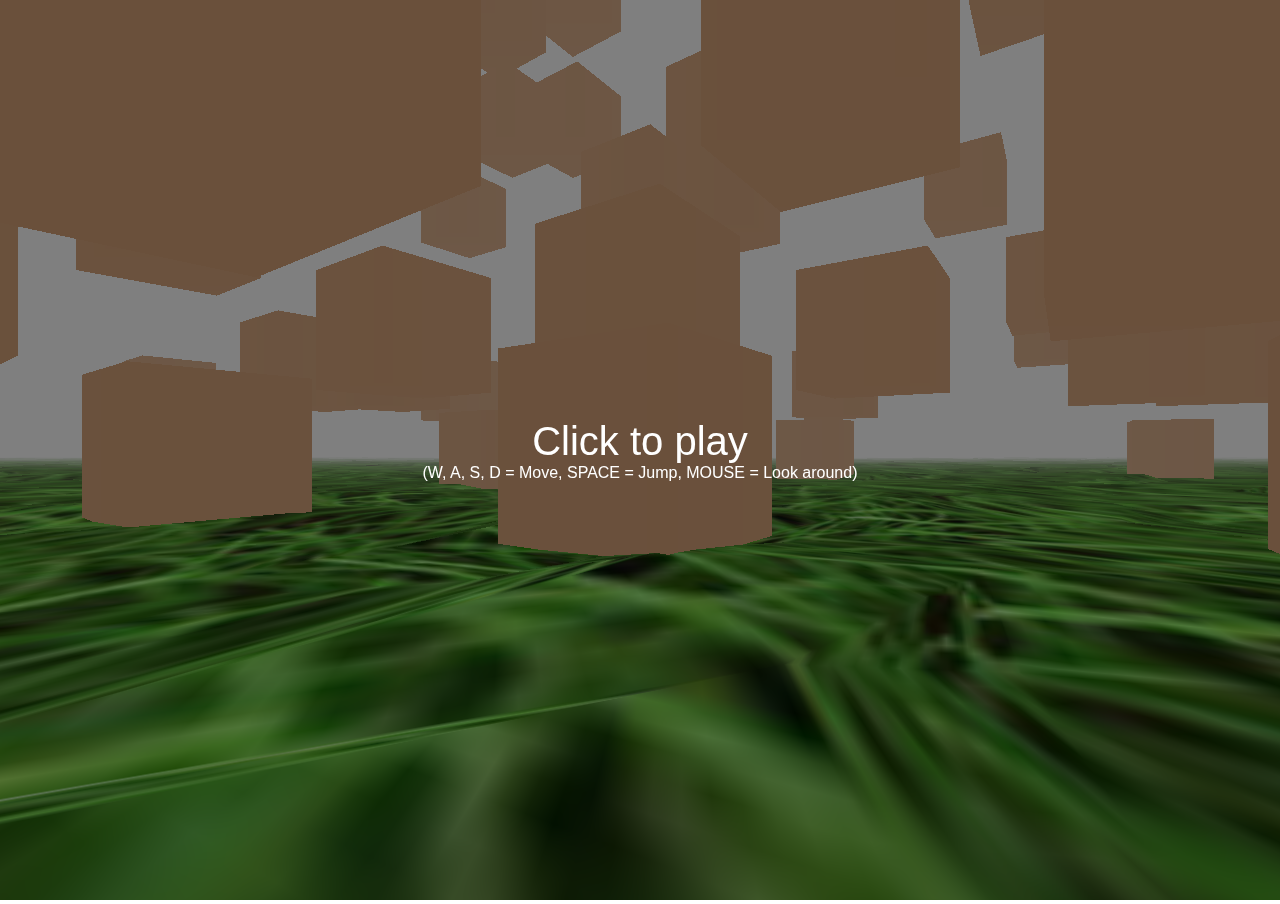
==== index2.html @ 0fa3283b "Yra žolė, vienos splavoss kubai, pilnas judėjimas aplinkoje" ====
<!DOCTYPE html>
<html lang="en">
	<head>
		<title>three.js - pointerlock controls</title>
		<meta charset="utf-8">
		<meta name="viewport" content="width=device-width, user-scalable=no, minimum-scale=1.0, maximum-scale=1.0">
		<style>
			html, body {
				width: 100%;
				height: 100%;
			}
			body {
				background-color: #ffffff;
				margin: 0;
				overflow: hidden;
				font-family: arial;
			}
			#blocker {
				position: absolute;
				width: 100%;
				height: 100%;
				background-color: rgba(0,0,0,0.5);
			}
			#instructions {
				width: 100%;
				height: 100%;
				display: -webkit-box;
				display: -moz-box;
				display: box;
				-webkit-box-orient: horizontal;
				-moz-box-orient: horizontal;
				box-orient: horizontal;
				-webkit-box-pack: center;
				-moz-box-pack: center;
				box-pack: center;
				-webkit-box-align: center;
				-moz-box-align: center;
				box-align: center;
				color: #ffffff;
				text-align: center;
				cursor: pointer;
			}
		</style>
	</head>
	<body>
		<script src="js/three.min.js"></script>
		<script src="js/PointerLockControls.js"></script>

		<div id="blocker">

			<div id="instructions">
				<span style="font-size:40px">Click to play</span>
				<br />
				(W, A, S, D = Move, SPACE = Jump, MOUSE = Look around)
			</div>

		</div>

		<script>
			var camera, scene, renderer;
			var geometry, material, mesh;
			var controls;
			var objects = [];
			var raycaster;
			var blocker = document.getElementById( 'blocker' );
			var instructions = document.getElementById( 'instructions' );
			// http://www.html5rocks.com/en/tutorials/pointerlock/intro/
			var havePointerLock = 'pointerLockElement' in document || 'mozPointerLockElement' in document || 'webkitPointerLockElement' in document;
			if ( havePointerLock ) {
				var element = document.body;
				var pointerlockchange = function ( event ) {
					if ( document.pointerLockElement === element || document.mozPointerLockElement === element || document.webkitPointerLockElement === element ) {
						controlsEnabled = true;
						controls.enabled = true;
						blocker.style.display = 'none';
					} else {
						controls.enabled = false;
						blocker.style.display = '-webkit-box';
						blocker.style.display = '-moz-box';
						blocker.style.display = 'box';
						instructions.style.display = '';
					}
				};
				var pointerlockerror = function ( event ) {
					instructions.style.display = '';
				};
				// Hook pointer lock state change events
				document.addEventListener( 'pointerlockchange', pointerlockchange, false );
				document.addEventListener( 'mozpointerlockchange', pointerlockchange, false );
				document.addEventListener( 'webkitpointerlockchange', pointerlockchange, false );
				document.addEventListener( 'pointerlockerror', pointerlockerror, false );
				document.addEventListener( 'mozpointerlockerror', pointerlockerror, false );
				document.addEventListener( 'webkitpointerlockerror', pointerlockerror, false );
				instructions.addEventListener( 'click', function ( event ) {
					instructions.style.display = 'none';
					// Ask the browser to lock the pointer
					element.requestPointerLock = element.requestPointerLock || element.mozRequestPointerLock || element.webkitRequestPointerLock;
					if ( /Firefox/i.test( navigator.userAgent ) ) {
						var fullscreenchange = function ( event ) {
							if ( document.fullscreenElement === element || document.mozFullscreenElement === element || document.mozFullScreenElement === element ) {
								document.removeEventListener( 'fullscreenchange', fullscreenchange );
								document.removeEventListener( 'mozfullscreenchange', fullscreenchange );
								element.requestPointerLock();
							}
						};
						document.addEventListener( 'fullscreenchange', fullscreenchange, false );
						document.addEventListener( 'mozfullscreenchange', fullscreenchange, false );
						element.requestFullscreen = element.requestFullscreen || element.mozRequestFullscreen || element.mozRequestFullScreen || element.webkitRequestFullscreen;
						element.requestFullscreen();
					} else {
						element.requestPointerLock();
					}
				}, false );
			} else {
				instructions.innerHTML = 'Your browser doesn\'t seem to support Pointer Lock API';
			}
			init();
			animate();
			var controlsEnabled = false;
			var moveForward = false;
			var moveBackward = false;
			var moveLeft = false;
			var moveRight = false;
			var canJump = false;
			var prevTime = performance.now();
			var velocity = new THREE.Vector3();
			function init() {
				camera = new THREE.PerspectiveCamera( 75, window.innerWidth / window.innerHeight, 1, 1000 );
				scene = new THREE.Scene();
				scene.fog = new THREE.Fog( 0xffffff, 0, 750 );
				var light = new THREE.HemisphereLight( 0xeeeeff, 0x777788, 0.75 );
				light.position.set( 0.5, 1, 0.75 );
				scene.add( light );
				controls = new THREE.PointerLockControls( camera );
				scene.add( controls.getObject() );
				var onKeyDown = function ( event ) {
					switch ( event.keyCode ) {
						case 38: // up
						case 87: // w
							moveForward = true;
							break;
						case 37: // left
						case 65: // a
							moveLeft = true; break;
						case 40: // down
						case 83: // s
							moveBackward = true;
							break;
						case 39: // right
						case 68: // d
							moveRight = true;
							break;
						case 32: // space
							if ( canJump === true ) velocity.y += 350;
							canJump = false;
							break;
					}
				};
				var onKeyUp = function ( event ) {
					switch( event.keyCode ) {
						case 38: // up
						case 87: // w
							moveForward = false;
							break;
						case 37: // left
						case 65: // a
							moveLeft = false;
							break;
						case 40: // down
						case 83: // s
							moveBackward = false;
							break;
						case 39: // right
						case 68: // d
							moveRight = false;
							break;
					}
				};
				document.addEventListener( 'keydown', onKeyDown, false );
				document.addEventListener( 'keyup', onKeyUp, false );
				raycaster = new THREE.Raycaster( new THREE.Vector3(), new THREE.Vector3( 0, - 1, 0 ), 0, 10 );
				// floor

                var loader = new THREE.TextureLoader();



                texture = THREE.ImageUtils.loadTexture('img/grass-free-texture.jpg', {}, function() {
                    renderer.render(scene);
                }),
				geometry = new THREE.PlaneGeometry( 2000, 2000, 100, 100 );
				geometry.rotateX( - Math.PI / 2 );
				for ( var i = 0, l = geometry.vertices.length; i < l; i ++ ) {
					var vertex = geometry.vertices[ i ];
					vertex.x += Math.random() * 20 - 10;
					vertex.y += Math.random() * 2;
					vertex.z += Math.random() * 20 - 10;
				}
				for ( var i = 0, l = geometry.faces.length; i < l; i ++ ) {
					var face = geometry.faces[ i ];
					face.vertexColors[ 0 ] = new THREE.Color().setHSL( Math.random() * 0.3 + 0.5, 0.75, Math.random() * 0.25 + 0.75 );
					face.vertexColors[ 1 ] = new THREE.Color().setHSL( Math.random() * 0.3 + 0.5, 0.75, Math.random() * 0.25 + 0.75 );
					face.vertexColors[ 2 ] = new THREE.Color().setHSL( Math.random() * 0.3 + 0.5, 0.75, Math.random() * 0.25 + 0.75 );
				}

                material = new THREE.MeshBasicMaterial({map: texture}),
				//material = new THREE.MeshBasicMaterial( { vertexColors: THREE.VertexColors } );
				mesh = new THREE.Mesh( geometry, material );

				scene.add( mesh );


				// objects
				geometry = new THREE.BoxGeometry( 20, 20, 20 );

                material = new THREE.MeshBasicMaterial({
                    color: randomHex()
                });

             /*   loader = new THREE.JSONLoader();
                loader.load( "Eksportai/violin.json", function( geometry ) {
                    mesh = new THREE.Mesh( geometry, new THREE.MeshNormalMaterial() );
                    mesh.scale.set( 10, 10, 10 );
                    mesh.position.y = 150;
                    mesh.position.x = 0;
                } );
                scene.add( mesh );/**/

				for ( var i = 0, l = geometry.faces.length; i < l; i ++ ) {
					var face = geometry.faces[ i ];
				//	face.vertexColors[ 0 ] = new THREE.Color().setHSL( Math.random() * 0.3 + 0.5, 0.75, Math.random() * 0.25 + 0.75 );
			//		face.vertexColors[ 1 ] = new THREE.Color().setHSL( Math.random() * 0.3 + 0.5, 0.75, Math.random() * 0.25 + 0.75 );
				//	face.vertexColors[ 2 ] = new THREE.Color().setHSL( Math.random() * 0.3 + 0.5, 0.75, Math.random() * 0.25 + 0.75 );
				}


				for ( var i = 0; i < 500; i ++ ) {
				//	material = new THREE.MeshPhongMaterial( { specular: 0xffffff, shading: THREE.FlatShading, vertexColors: THREE.VertexColors } );
					var mesh = new THREE.Mesh( geometry, material );
					mesh.position.x = Math.floor( Math.random() * 20 - 10 ) * 20;
					mesh.position.y = Math.floor( Math.random() * 20 ) * 20 + 10;
					mesh.position.z = Math.floor( Math.random() * 20 - 10 ) * 20;
                    mesh.rotation.y = -Math.PI/5;
					scene.add( mesh );
			//		material.color.setHSL( Math.random() * 0.2 + 0.5, 0.75, Math.random() * 0.25 + 0.75 );
					objects.push( mesh );
				}


				//
				renderer = new THREE.WebGLRenderer();
				renderer.setClearColor( 0xffffff );
				renderer.setPixelRatio( window.devicePixelRatio );
				renderer.setSize( window.innerWidth, window.innerHeight );
				document.body.appendChild( renderer.domElement );
				//
				window.addEventListener( 'resize', onWindowResize, false );
			}
			function onWindowResize() {
				camera.aspect = window.innerWidth / window.innerHeight;
				camera.updateProjectionMatrix();
				renderer.setSize( window.innerWidth, window.innerHeight );
			}
			function animate() {
				requestAnimationFrame( animate );
				if ( controlsEnabled ) {
					raycaster.ray.origin.copy( controls.getObject().position );
					raycaster.ray.origin.y -= 10;
					var intersections = raycaster.intersectObjects( objects );
					var isOnObject = intersections.length > 0;
					var time = performance.now();
					var delta = ( time - prevTime ) / 1000;
					velocity.x -= velocity.x * 10.0 * delta;
					velocity.z -= velocity.z * 10.0 * delta;
					velocity.y -= 9.8 * 100.0 * delta; // 100.0 = mass
					if ( moveForward ) velocity.z -= 400.0 * delta;
					if ( moveBackward ) velocity.z += 400.0 * delta;
					if ( moveLeft ) velocity.x -= 400.0 * delta;
					if ( moveRight ) velocity.x += 400.0 * delta;
					if ( isOnObject === true ) {
						velocity.y = Math.max( 0, velocity.y );
						canJump = true;
					}
					controls.getObject().translateX( velocity.x * delta );
					controls.getObject().translateY( velocity.y * delta );
					controls.getObject().translateZ( velocity.z * delta );
					if ( controls.getObject().position.y < 10 ) {
						velocity.y = 0;
						controls.getObject().position.y = 10;
						canJump = true;
					}
					prevTime = time;
				}
				renderer.render( scene, camera );
			}
            function randomRange(min, max) {
              return ~~(Math.random() * (max - min + 1)) + min
            }

            function randomHex(){
                return Math.floor(Math.random()*16777215);/*.toString(16);*/
            };

		</script>
	</body>
</html>
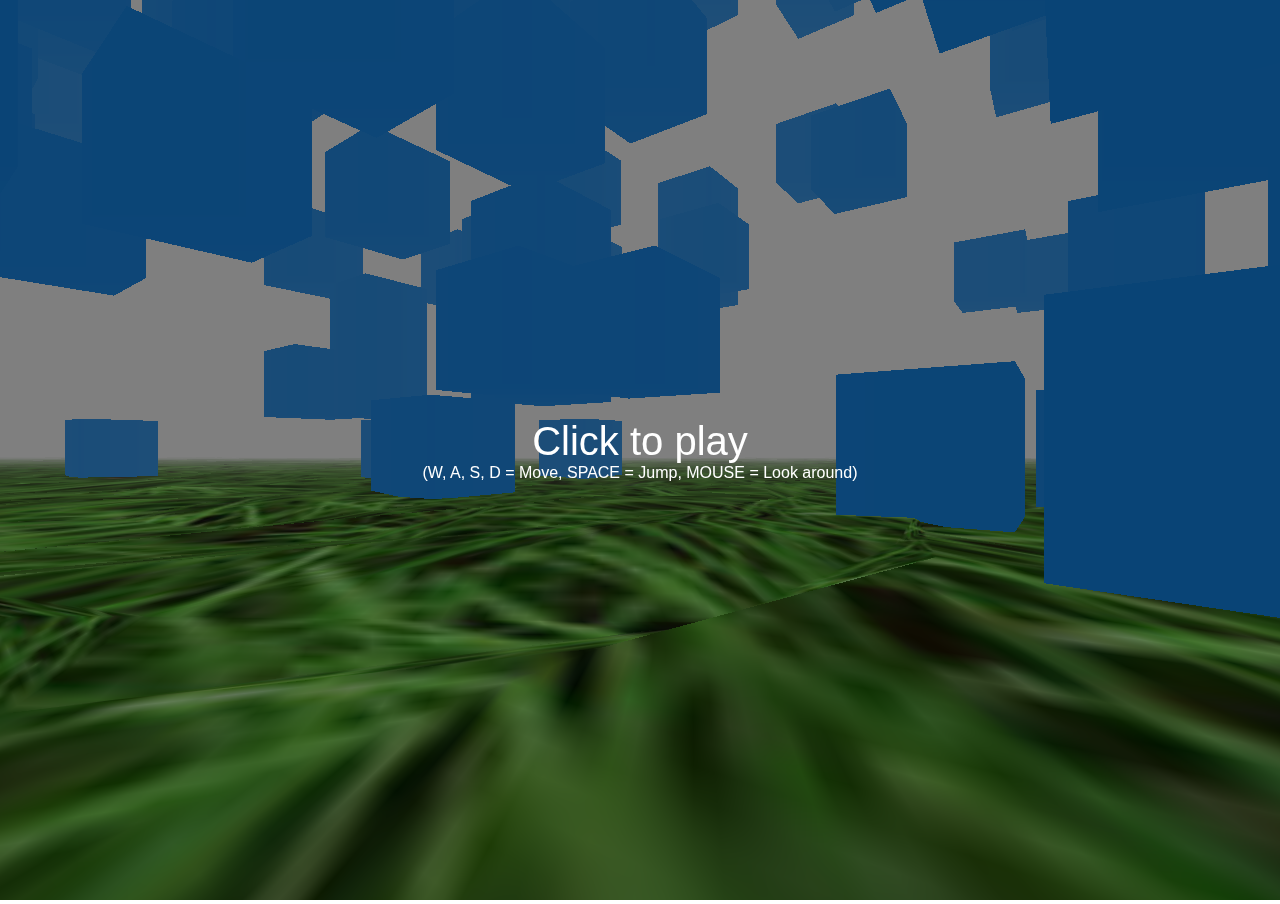
==== commit 0dccd6a9: "Skaldomas pagrindinis js failas" ====
--- a/index2.html
+++ b/index2.html
@@ -4,43 +4,7 @@
 		<title>three.js - pointerlock controls</title>
 		<meta charset="utf-8">
 		<meta name="viewport" content="width=device-width, user-scalable=no, minimum-scale=1.0, maximum-scale=1.0">
-		<style>
-			html, body {
-				width: 100%;
-				height: 100%;
-			}
-			body {
-				background-color: #ffffff;
-				margin: 0;
-				overflow: hidden;
-				font-family: arial;
-			}
-			#blocker {
-				position: absolute;
-				width: 100%;
-				height: 100%;
-				background-color: rgba(0,0,0,0.5);
-			}
-			#instructions {
-				width: 100%;
-				height: 100%;
-				display: -webkit-box;
-				display: -moz-box;
-				display: box;
-				-webkit-box-orient: horizontal;
-				-moz-box-orient: horizontal;
-				box-orient: horizontal;
-				-webkit-box-pack: center;
-				-moz-box-pack: center;
-				box-pack: center;
-				-webkit-box-align: center;
-				-moz-box-align: center;
-				box-align: center;
-				color: #ffffff;
-				text-align: center;
-				cursor: pointer;
-			}
-		</style>
+		<link type="text/css" rel="stylesheet" href="style/style.2.css">
 	</head>
 	<body>
 		<script src="js/three.min.js"></script>
@@ -56,251 +20,9 @@
 
 		</div>
 
-		<script>
-			var camera, scene, renderer;
-			var geometry, material, mesh;
-			var controls;
-			var objects = [];
-			var raycaster;
-			var blocker = document.getElementById( 'blocker' );
-			var instructions = document.getElementById( 'instructions' );
-			// http://www.html5rocks.com/en/tutorials/pointerlock/intro/
-			var havePointerLock = 'pointerLockElement' in document || 'mozPointerLockElement' in document || 'webkitPointerLockElement' in document;
-			if ( havePointerLock ) {
-				var element = document.body;
-				var pointerlockchange = function ( event ) {
-					if ( document.pointerLockElement === element || document.mozPointerLockElement === element || document.webkitPointerLockElement === element ) {
-						controlsEnabled = true;
-						controls.enabled = true;
-						blocker.style.display = 'none';
-					} else {
-						controls.enabled = false;
-						blocker.style.display = '-webkit-box';
-						blocker.style.display = '-moz-box';
-						blocker.style.display = 'box';
-						instructions.style.display = '';
-					}
-				};
-				var pointerlockerror = function ( event ) {
-					instructions.style.display = '';
-				};
-				// Hook pointer lock state change events
-				document.addEventListener( 'pointerlockchange', pointerlockchange, false );
-				document.addEventListener( 'mozpointerlockchange', pointerlockchange, false );
-				document.addEventListener( 'webkitpointerlockchange', pointerlockchange, false );
-				document.addEventListener( 'pointerlockerror', pointerlockerror, false );
-				document.addEventListener( 'mozpointerlockerror', pointerlockerror, false );
-				document.addEventListener( 'webkitpointerlockerror', pointerlockerror, false );
-				instructions.addEventListener( 'click', function ( event ) {
-					instructions.style.display = 'none';
-					// Ask the browser to lock the pointer
-					element.requestPointerLock = element.requestPointerLock || element.mozRequestPointerLock || element.webkitRequestPointerLock;
-					if ( /Firefox/i.test( navigator.userAgent ) ) {
-						var fullscreenchange = function ( event ) {
-							if ( document.fullscreenElement === element || document.mozFullscreenElement === element || document.mozFullScreenElement === element ) {
-								document.removeEventListener( 'fullscreenchange', fullscreenchange );
-								document.removeEventListener( 'mozfullscreenchange', fullscreenchange );
-								element.requestPointerLock();
-							}
-						};
-						document.addEventListener( 'fullscreenchange', fullscreenchange, false );
-						document.addEventListener( 'mozfullscreenchange', fullscreenchange, false );
-						element.requestFullscreen = element.requestFullscreen || element.mozRequestFullscreen || element.mozRequestFullScreen || element.webkitRequestFullscreen;
-						element.requestFullscreen();
-					} else {
-						element.requestPointerLock();
-					}
-				}, false );
-			} else {
-				instructions.innerHTML = 'Your browser doesn\'t seem to support Pointer Lock API';
-			}
-			init();
-			animate();
-			var controlsEnabled = false;
-			var moveForward = false;
-			var moveBackward = false;
-			var moveLeft = false;
-			var moveRight = false;
-			var canJump = false;
-			var prevTime = performance.now();
-			var velocity = new THREE.Vector3();
-			function init() {
-				camera = new THREE.PerspectiveCamera( 75, window.innerWidth / window.innerHeight, 1, 1000 );
-				scene = new THREE.Scene();
-				scene.fog = new THREE.Fog( 0xffffff, 0, 750 );
-				var light = new THREE.HemisphereLight( 0xeeeeff, 0x777788, 0.75 );
-				light.position.set( 0.5, 1, 0.75 );
-				scene.add( light );
-				controls = new THREE.PointerLockControls( camera );
-				scene.add( controls.getObject() );
-				var onKeyDown = function ( event ) {
-					switch ( event.keyCode ) {
-						case 38: // up
-						case 87: // w
-							moveForward = true;
-							break;
-						case 37: // left
-						case 65: // a
-							moveLeft = true; break;
-						case 40: // down
-						case 83: // s
-							moveBackward = true;
-							break;
-						case 39: // right
-						case 68: // d
-							moveRight = true;
-							break;
-						case 32: // space
-							if ( canJump === true ) velocity.y += 350;
-							canJump = false;
-							break;
-					}
-				};
-				var onKeyUp = function ( event ) {
-					switch( event.keyCode ) {
-						case 38: // up
-						case 87: // w
-							moveForward = false;
-							break;
-						case 37: // left
-						case 65: // a
-							moveLeft = false;
-							break;
-						case 40: // down
-						case 83: // s
-							moveBackward = false;
-							break;
-						case 39: // right
-						case 68: // d
-							moveRight = false;
-							break;
-					}
-				};
-				document.addEventListener( 'keydown', onKeyDown, false );
-				document.addEventListener( 'keyup', onKeyUp, false );
-				raycaster = new THREE.Raycaster( new THREE.Vector3(), new THREE.Vector3( 0, - 1, 0 ), 0, 10 );
-				// floor
-
-                var loader = new THREE.TextureLoader();
-
-
-
-                texture = THREE.ImageUtils.loadTexture('img/grass-free-texture.jpg', {}, function() {
-                    renderer.render(scene);
-                }),
-				geometry = new THREE.PlaneGeometry( 2000, 2000, 100, 100 );
-				geometry.rotateX( - Math.PI / 2 );
-				for ( var i = 0, l = geometry.vertices.length; i < l; i ++ ) {
-					var vertex = geometry.vertices[ i ];
-					vertex.x += Math.random() * 20 - 10;
-					vertex.y += Math.random() * 2;
-					vertex.z += Math.random() * 20 - 10;
-				}
-				for ( var i = 0, l = geometry.faces.length; i < l; i ++ ) {
-					var face = geometry.faces[ i ];
-					face.vertexColors[ 0 ] = new THREE.Color().setHSL( Math.random() * 0.3 + 0.5, 0.75, Math.random() * 0.25 + 0.75 );
-					face.vertexColors[ 1 ] = new THREE.Color().setHSL( Math.random() * 0.3 + 0.5, 0.75, Math.random() * 0.25 + 0.75 );
-					face.vertexColors[ 2 ] = new THREE.Color().setHSL( Math.random() * 0.3 + 0.5, 0.75, Math.random() * 0.25 + 0.75 );
-				}
-
-                material = new THREE.MeshBasicMaterial({map: texture}),
-				//material = new THREE.MeshBasicMaterial( { vertexColors: THREE.VertexColors } );
-				mesh = new THREE.Mesh( geometry, material );
-
-				scene.add( mesh );
-
-
-				// objects
-				geometry = new THREE.BoxGeometry( 20, 20, 20 );
-
-                material = new THREE.MeshBasicMaterial({
-                    color: randomHex()
-                });
-
-             /*   loader = new THREE.JSONLoader();
-                loader.load( "Eksportai/violin.json", function( geometry ) {
-                    mesh = new THREE.Mesh( geometry, new THREE.MeshNormalMaterial() );
-                    mesh.scale.set( 10, 10, 10 );
-                    mesh.position.y = 150;
-                    mesh.position.x = 0;
-                } );
-                scene.add( mesh );/**/
-
-				for ( var i = 0, l = geometry.faces.length; i < l; i ++ ) {
-					var face = geometry.faces[ i ];
-				//	face.vertexColors[ 0 ] = new THREE.Color().setHSL( Math.random() * 0.3 + 0.5, 0.75, Math.random() * 0.25 + 0.75 );
-			//		face.vertexColors[ 1 ] = new THREE.Color().setHSL( Math.random() * 0.3 + 0.5, 0.75, Math.random() * 0.25 + 0.75 );
-				//	face.vertexColors[ 2 ] = new THREE.Color().setHSL( Math.random() * 0.3 + 0.5, 0.75, Math.random() * 0.25 + 0.75 );
-				}
-
-
-				for ( var i = 0; i < 500; i ++ ) {
-				//	material = new THREE.MeshPhongMaterial( { specular: 0xffffff, shading: THREE.FlatShading, vertexColors: THREE.VertexColors } );
-					var mesh = new THREE.Mesh( geometry, material );
-					mesh.position.x = Math.floor( Math.random() * 20 - 10 ) * 20;
-					mesh.position.y = Math.floor( Math.random() * 20 ) * 20 + 10;
-					mesh.position.z = Math.floor( Math.random() * 20 - 10 ) * 20;
-                    mesh.rotation.y = -Math.PI/5;
-					scene.add( mesh );
-			//		material.color.setHSL( Math.random() * 0.2 + 0.5, 0.75, Math.random() * 0.25 + 0.75 );
-					objects.push( mesh );
-				}
-
-
-				//
-				renderer = new THREE.WebGLRenderer();
-				renderer.setClearColor( 0xffffff );
-				renderer.setPixelRatio( window.devicePixelRatio );
-				renderer.setSize( window.innerWidth, window.innerHeight );
-				document.body.appendChild( renderer.domElement );
-				//
-				window.addEventListener( 'resize', onWindowResize, false );
-			}
-			function onWindowResize() {
-				camera.aspect = window.innerWidth / window.innerHeight;
-				camera.updateProjectionMatrix();
-				renderer.setSize( window.innerWidth, window.innerHeight );
-			}
-			function animate() {
-				requestAnimationFrame( animate );
-				if ( controlsEnabled ) {
-					raycaster.ray.origin.copy( controls.getObject().position );
-					raycaster.ray.origin.y -= 10;
-					var intersections = raycaster.intersectObjects( objects );
-					var isOnObject = intersections.length > 0;
-					var time = performance.now();
-					var delta = ( time - prevTime ) / 1000;
-					velocity.x -= velocity.x * 10.0 * delta;
-					velocity.z -= velocity.z * 10.0 * delta;
-					velocity.y -= 9.8 * 100.0 * delta; // 100.0 = mass
-					if ( moveForward ) velocity.z -= 400.0 * delta;
-					if ( moveBackward ) velocity.z += 400.0 * delta;
-					if ( moveLeft ) velocity.x -= 400.0 * delta;
-					if ( moveRight ) velocity.x += 400.0 * delta;
-					if ( isOnObject === true ) {
-						velocity.y = Math.max( 0, velocity.y );
-						canJump = true;
-					}
-					controls.getObject().translateX( velocity.x * delta );
-					controls.getObject().translateY( velocity.y * delta );
-					controls.getObject().translateZ( velocity.z * delta );
-					if ( controls.getObject().position.y < 10 ) {
-						velocity.y = 0;
-						controls.getObject().position.y = 10;
-						canJump = true;
-					}
-					prevTime = time;
-				}
-				renderer.render( scene, camera );
-			}
-            function randomRange(min, max) {
-              return ~~(Math.random() * (max - min + 1)) + min
-            }
-
-            function randomHex(){
-                return Math.floor(Math.random()*16777215);/*.toString(16);*/
-            };
-
-		</script>
+		<script type="application/javascript" src="js/main2.js"></script>
+		<script type="application/javascript" src="js/init.js"></script>
+		<script type="application/javascript" src="js/animate.js"></script>
+		<script type="application/javascript" src="js/minFunctions.js"></script>
 	</body>
 </html>
--- a/style/style.2.css
+++ b/style/style.2.css
@@ -0,0 +1,35 @@
+html, body {
+				width: 100%;
+				height: 100%;
+			}
+			body {
+				background-color: #ffffff;
+				margin: 0;
+				overflow: hidden;
+				font-family: arial;
+			}
+			#blocker {
+				position: absolute;
+				width: 100%;
+				height: 100%;
+				background-color: rgba(0,0,0,0.5);
+			}
+			#instructions {
+				width: 100%;
+				height: 100%;
+				display: -webkit-box;
+				display: -moz-box;
+				display: box;
+				-webkit-box-orient: horizontal;
+				-moz-box-orient: horizontal;
+				box-orient: horizontal;
+				-webkit-box-pack: center;
+				-moz-box-pack: center;
+				box-pack: center;
+				-webkit-box-align: center;
+				-moz-box-align: center;
+				box-align: center;
+				color: #ffffff;
+				text-align: center;
+				cursor: pointer;
+			}
